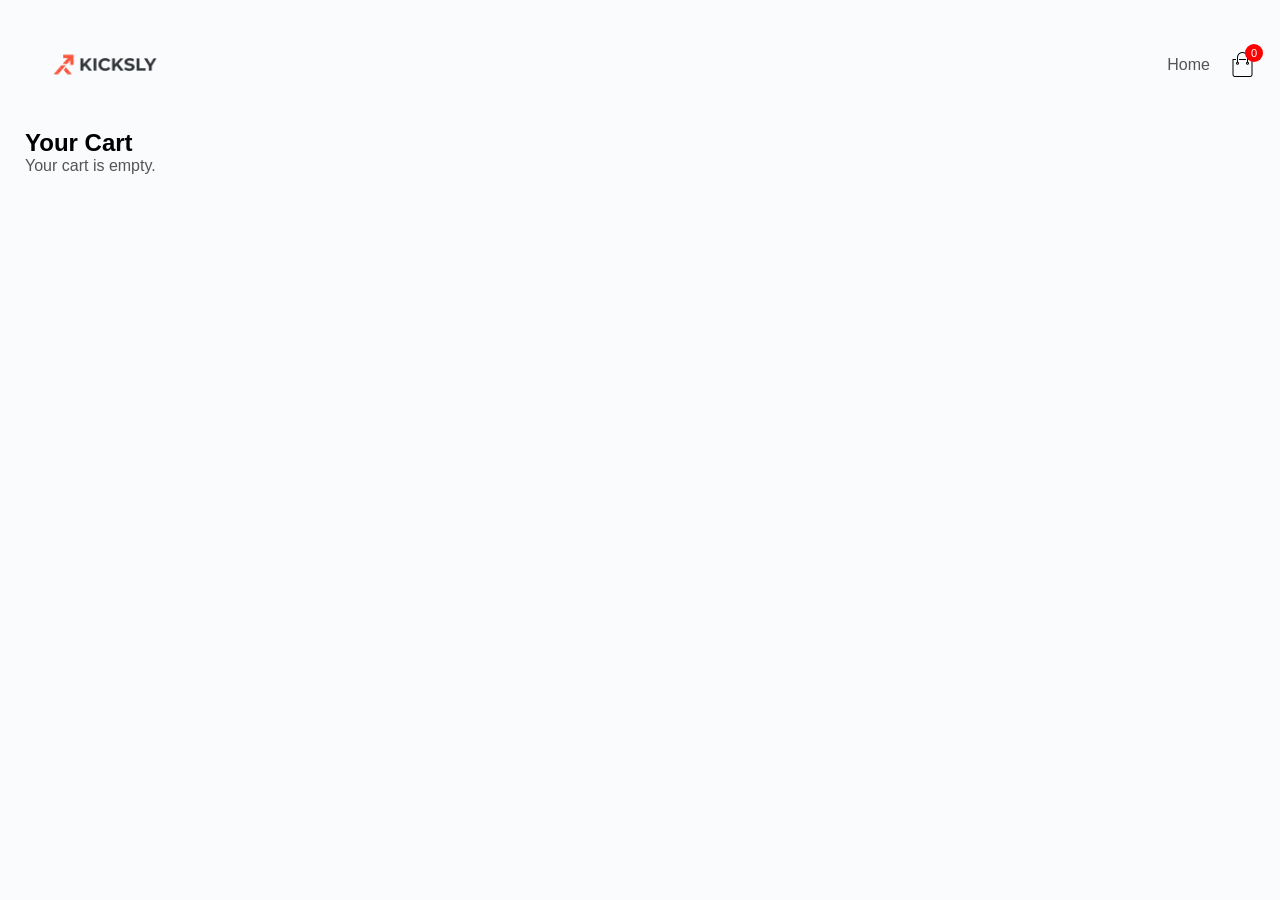
==== cart.html @ ef4ce577 "Initial commit" ====
<!DOCTYPE html>
<html lang="en">
<head>
    <meta charset="UTF-8">
    <meta name="viewport" content="width=device-width, initial-scale=1.0">
    <title>Your Cart | Kicksly</title>
    <link rel="stylesheet" href="style.css">
</head>
<body>
    <div class="navbar container">
        <div class="logo"><a href="index.html">
            <img src="store images/images/kicksly.png" width="160px">
        </div></a>
        <nav>
            <ul>
                <li><a href="index.html">Home</a></li>
            </ul>
        </nav>
        <div class="cart-icon" style="position:relative; cursor:pointer;">
            <img src="store images/images/cart.png" width="25px">
            <span id="cart-count" style="position:absolute; top:-8px; right:-8px; background:red; color:white; border-radius:50%; width:18px; height:18px; font-size:11px; display:flex; align-items:center; justify-content:center;">0</span>
        </div>
    </div>

    <div class="cart-container container">
        <h2>Your Cart</h2>
        <div id="cart-items"></div>
        <div id="cart-total"></div>
    </div>

    <script src="script.js"></script>
    <script src="cart.js"></script>
</body>
</html>
---- style.css ----
*{
    margin: 0;
    padding: 0;
    box-sizing: border-box;
    font-family: "Miranda Sans", sans-serif;
    font-optical-sizing: auto;

}
html{
    scroll-behavior: smooth;
}
body{
    background: #F9FBFC;
}
.navbar{
    display: flex;
    align-items: center;
    justify-content: space-between;
    padding: 20px 0;
}
 .navbar img{
    margin: 0;
    display: block;
}
 nav{
    flex: 1;
    text-align: right;
 }
 nav ul{
    display: flex;
    list-style:none ;
    gap: 35px;
    justify-content: flex-end;
 }
 .cart-icon{
    margin-left: 20px;
 }

a{
    text-decoration: none;
    color: #555;
 }
 p{
    color: #555;
 }
 .container{
    max-width: 1300px;;
    margin: auto;
    padding-left: 25px;
    padding-right: 25px;

 }
 .row{
    display: flex;
    flex-wrap: wrap;
    gap: 20px;
    justify-content: center;
    
}
 .categories .row{
    justify-content: center;
}
 .col2{
    display: flex;
    flex: 1;
    flex-direction: column;
    min-width: 300px;
    justify-content: center;
    align-items: center;
 }
 .col2 h1,.col2 p{
    margin: 10px 0;
    text-align: center;

}
.col2 h1{
    margin-top: 30px;
    font-size: 70px;
    margin-bottom: 25px;
}
.col2 p{
    font-size: 22px;
}
.explore-btn{
    display: inline-flex;
    background-color:#171717;
    color: #fff;
    padding: 15px 32px;
    margin: 30px 0;
    border-radius: 10px;
    transition: background 0.5s;
    gap: 8px;
    align-items: center;

}
.buttons{
    display: flex;
    justify-content: center;
    align-items: center;
    gap: 20px;
}
.brand-btn{
    background-color: #52505018;
    color: black;
    padding: 15px 32px;
    margin: 30px 0;
    border-radius: 10px;
    transition: background 0.5s;
    border: 1px black;
}

.explore-btn:hover{
    background: #2F2F2F;
}
.brand-btn:hover{
    background: #F5F5F5;
}

.header .row{
    margin-top:70px;
}

/* Featured categories */


 
.categories h2{
    text-align: center;

}
.col3{
    flex-basis: 23%;
    min-width: 150px;
    margin-bottom: 30px;
    cursor: pointer;
    transition: 0.3s;

}
.col3 img{
    width: 100%;
    
}
.col3:hover{
     transform: translateY(-8px);
    }

.small-container{
    margin: 100px auto;
    max-width: 1300px;
    text-align: center;
    margin-top: 80px;

}
.small-container h2{
    margin: 20px 10px;
}
.bengaluru img {
    width: 100%;
    height: auto;
    display: block;

}

.brands-section{
    text-align: center;
    margin: 100px auto;
}

.brands-container{
    display: flex;
    justify-content: center;
    gap: 25px;
    margin-top: 40px;
    flex-wrap: wrap;
}

.brand-card{
    width: 180px;
    height: 120px;

    display: flex;
    justify-content: center;
    align-items: center;

    border-radius: 12px;
    background: white;

    font-size: 22px;
    font-weight: 600;

    cursor: pointer;
    transition: 0.3s;
}

.brand-card:hover{
    transform: translateY(-5px);
}

.search-container{
    margin: 20px auto;

    width: min(800px, 90%);
    display: flex;
    align-items: center;

    border: 1px solid #ddd;
    border-radius: 10px;

    padding: 0 15px;
    background: white;
}

#search-input{
    flex: 1;

    border: none;
    outline: none;

    padding: 16px 12px;
    font-size: 16px;
}
.search-container i{
    font-size:18px;
}

.search-item{
    display: flex;
    align-items: center;
    /* justify-content: center; */

    width: 100%;
    padding: 10px;
    gap: 12px;
}
.search-item img{
    width: 60px;
    margin-right: 7px;
}

#search-results{
    background: white;
    max-width: 800px;
    margin: 20px auto;

    display: flex;
    flex-direction: column;
    align-items: center;
    
}
.search-item:hover{
    background: #52505018;
}

#product-modal{
    position: fixed;
    top: 0;
    left: 0;
    width: 100%;
    height: 100%;

    background: rgba(0,0,0,0.6);

    display: none;           /* keeps it hidden  till needed */
    justify-content: center;
    align-items: center;
}

.modal-content {
  background: white;
  padding: 20px;
  border-radius: 10px;
  width: 320px;
}

.product-detail{
    display: flex;
    justify-content: center;
    gap: 40px;
    font-size: 10px;
}
.listing{
    height: 987px;
    width: 403px;
}
.listing p{
    font-size: 20px;
}
.product-detail img{
    height: 591px;
    width: 573px;
}
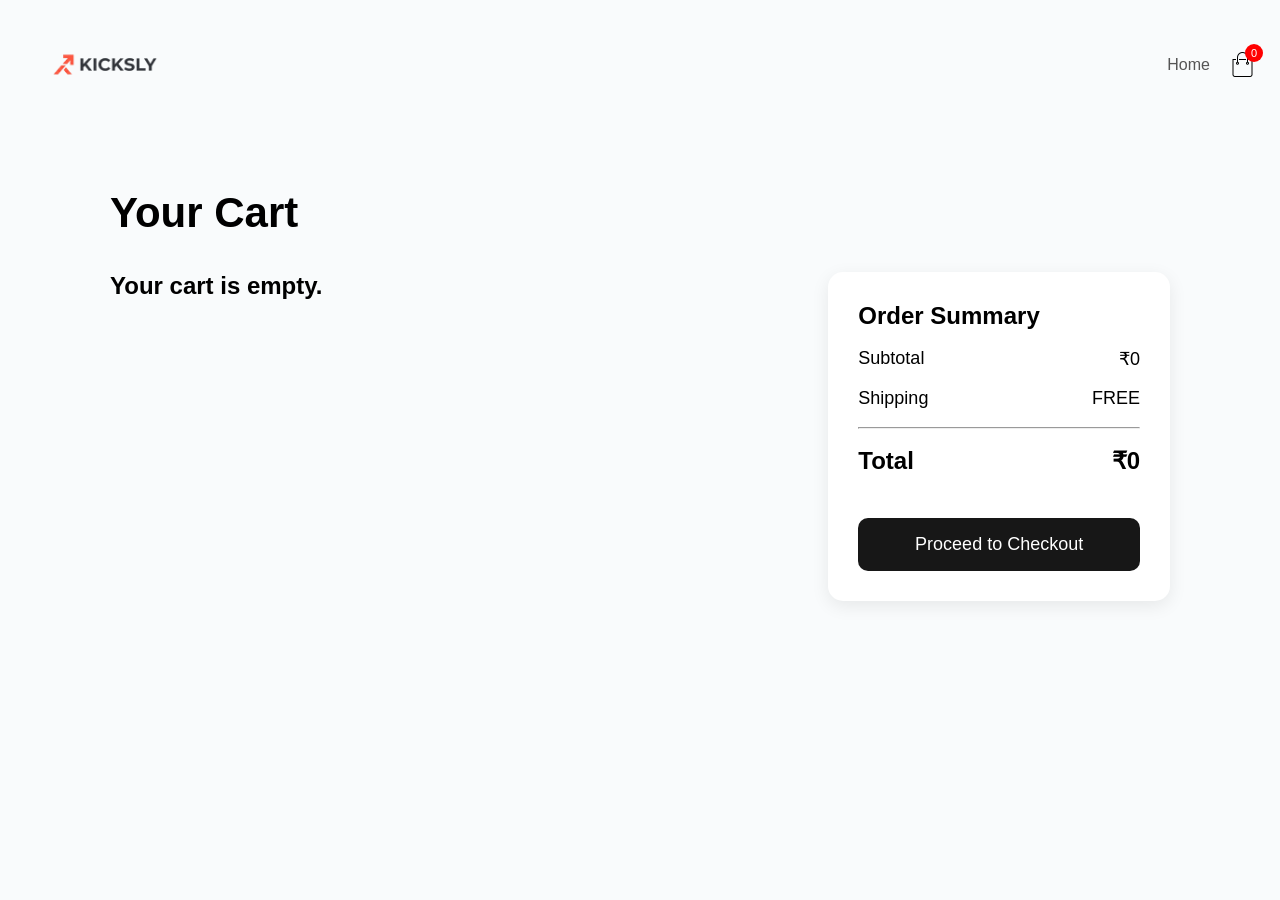
==== commit 9b0759c8: "Improve cart UI and mobile responsiveness" ====
--- a/cart.html
+++ b/cart.html
@@ -22,11 +22,45 @@
         </div>
     </div>
 
-    <div class="cart-container container">
-        <h2>Your Cart</h2>
+    <div class="cart-page container">
+
+    <h1>Your Cart</h1>
+
+    <div class="cart-layout">
+
         <div id="cart-items"></div>
-        <div id="cart-total"></div>
+
+        <div id="cart-summary">
+
+            <h2>Order Summary</h2>
+
+            <div class="summary-row">
+                <span>Subtotal</span>
+                <span id="subtotal">₹0</span>
+            </div>
+
+            <div class="summary-row">
+                <span>Shipping</span>
+                <span>FREE</span>
+            </div>
+
+            <hr>
+
+            <div class="summary-row total">
+                <span>Total</span>
+                <span id="summary-total">₹0</span>
+            </div>
+
+            <button class="checkout-btn">
+                Proceed to Checkout
+            </button>
+
+        </div>
+
     </div>
+
+</div>
+</div>
 
     <script src="script.js"></script>
     <script src="cart.js"></script>
--- a/style.css
+++ b/style.css
@@ -19,7 +19,6 @@
     padding: 20px 0;
 }
  .navbar img{
-    margin: 0;
     display: block;
 }
  nav{
@@ -44,7 +43,7 @@
     color: #555;
  }
  .container{
-    max-width: 1300px;;
+    max-width: 1300px;
     margin: auto;
     padding-left: 25px;
     padding-right: 25px;
@@ -106,7 +105,7 @@
     margin: 30px 0;
     border-radius: 10px;
     transition: background 0.5s;
-    border: 1px black;
+    border: none;
 }
 
 .explore-btn:hover{
@@ -122,12 +121,6 @@
 
 /* Featured categories */
 
-
- 
-.categories h2{
-    text-align: center;
-
-}
 .col3{
     flex-basis: 23%;
     min-width: 150px;
@@ -154,12 +147,6 @@
 .small-container h2{
     margin: 20px 10px;
 }
-.bengaluru img {
-    width: 100%;
-    height: auto;
-    display: block;
-
-}
 
 .brands-section{
     text-align: center;
@@ -226,7 +213,6 @@
 .search-item{
     display: flex;
     align-items: center;
-    /* justify-content: center; */
 
     width: 100%;
     padding: 10px;
@@ -276,16 +262,356 @@
     display: flex;
     justify-content: center;
     gap: 40px;
-    font-size: 10px;
 }
 .listing{
-    height: 987px;
-    width: 403px;
-}
-.listing p{
+
+    display: flex;
+    flex-direction: column;
+    align-items: center; /* centers horizontally */
+}
+
+
+#brand-text{                  /*brand name*/
     font-size: 20px;
-}
+    color: black;
+    margin-bottom: 4px;
+}
+
+.listing button{       /* add to cart button */
+    margin: auto;
+    width:100%;
+    max-width:300px;
+    height: 40px;
+    border-radius: 2px;
+    font-size: 16px;
+}
+
+.listing h3{                /*price*/
+    margin-top: 16px;
+    font-size: 24px;
+    font-weight: 300;
+
+}
+.prev{
+    display: flex;
+    font-size: 14px;
+    gap: 4px;
+    align-items: center;
+    justify-content: center;
+}
+
+#mrp{
+    text-decoration: line-through;
+    color: gray;
+    font-weight: 100;
+}
+
+#tax{
+    font-size: 12px;
+    padding: 3px;
+}
+
+.coupon{
+
+    display: flex;
+    flex-direction: column;
+    gap: 10px;
+
+}
+
+.box{
+    display:flex;
+    align-items:center;
+    height:80px;
+    width:326px;
+    border:1px dotted;
+}
+
+.left,
+.right{
+    flex:1;
+    padding:10px;
+}
+.right{
+    font-size: 15px;
+}
+.left{
+    text-align: center;
+}
+
+.divider{
+    width:1px;
+    height:70%;
+    background:black;
+}
+
+.tc{
+    font-size:10px;
+    
+}
+.code{
+    color: red;
+}
+
+
+
 .product-detail img{
-    height: 591px;
-    width: 573px;
+    width:100%;
+    max-width:573px;
+    height:auto;
+}
+
+/*Cart section*/
+
+.cart-page{
+    max-width: 1100px;
+    margin: 60px auto;
+    padding: 0 20px;
+}
+
+.cart-page h1{
+    font-size: 42px;
+    margin-bottom: 35px;
+}
+
+#cart-items{
+    display: flex;
+    flex-direction: column;
+    gap: 25px;
+}
+
+.cart-item{
+    display: flex;
+    align-items: center;
+    justify-content: space-between;
+
+    background: #fff;
+    padding: 20px;
+    border-radius: 14px;
+
+    box-shadow: 0 5px 18px rgba(0,0,0,.08);
+    transition: .25s;
+}
+
+.cart-item:hover{
+    transform: translateY(-3px);
+}
+
+.cart-item img{
+    width: 150px;
+    height: 120px;
+    object-fit: contain;
+}
+
+.cart-info{
+    flex:1;
+    margin-left:30px;
+}
+
+.cart-item h4{
+    font-size:28px;
+    margin-bottom:6px;
+}
+
+.cart-item p{
+    margin:6px 0;
+    font-size:18px;
+}
+
+.cart-item button{
+    margin-top:15px;
+    padding:10px 22px;
+
+    background:#171717;
+    color:white;
+
+    border:none;
+    border-radius:8px;
+
+    cursor:pointer;
+    transition:.3s;
+}
+
+.cart-item button:hover{
+    background:#444;
+}
+
+.cart-layout{
+    display:grid;
+    grid-template-columns:2fr 1fr;
+    gap:35px;
+    align-items:start;
+}
+
+#cart-summary{
+
+    background:white;
+
+    padding:30px;
+
+    border-radius:15px;
+
+    box-shadow:0 5px 18px rgba(0,0,0,.08);
+
+    position:sticky;
+    top:25px;
+}
+
+.summary-row{
+
+    display:flex;
+    justify-content:space-between;
+
+    margin:18px 0;
+
+    font-size:18px;
+}
+
+.total{
+
+    font-size:24px;
+    font-weight:bold;
+}
+
+.checkout-btn{
+
+    width:100%;
+    margin-top:25px;
+
+    padding:16px;
+
+    border:none;
+
+    border-radius:10px;
+
+    background:#171717;
+    color:white;
+
+    font-size:18px;
+
+    cursor:pointer;
+
+    transition:.3s;
+}
+
+.checkout-btn:hover{
+    background:#444;
+}
+
+/* Mobile responsive */
+
+@media (max-width: 768px){
+
+    /* Navbar */
+    .navbar{
+        flex-direction:column;
+        gap:20px;
+    }
+
+    nav{
+        text-align:center;
+    }
+
+    nav ul{
+        justify-content:center;
+        flex-wrap:wrap;
+        gap:18px;
+    }
+
+    /* Hero Section */
+    .header .row{
+        flex-direction:column-reverse;
+        margin-top:30px;
+        text-align:center;
+    }
+
+    .col2 h1{
+        font-size:42px;
+    }
+
+    .col2 p{
+        font-size:18px;
+    }
+
+    .buttons{
+        flex-direction:column;
+    }
+
+    .explore-btn,
+    .brand-btn{
+        width:100%;
+        justify-content:center;
+    }
+
+    /* Categories */
+
+    .row{
+        gap:15px;
+    }
+
+    .col3{
+        flex-basis:45%;
+    }
+
+    /* Brands */
+
+    .brand-card{
+        width:140px;
+        height:90px;
+        font-size:18px;
+    }
+
+    /* Product Details */
+
+    .product-detail{
+        flex-direction:column;
+        align-items:center;
+    }
+
+    .product-detail img{
+        width:100%;
+        max-width:350px;
+        height:auto;
+    }
+
+    .listing{
+        width:100%;
+    }
+
+    .listing button{
+        width:100%;
+    }
+
+    /* Search */
+
+    .search-item{
+        flex-direction:column;
+        text-align:center;
+    }
+
+    /* Cart */
+
+    .cart-layout{
+        grid-template-columns:1fr;
+    }
+
+    .cart-item{
+        flex-direction:column;
+        text-align:center;
+    }
+
+    .cart-info{
+        margin-left:0;
+        margin-top:20px;
+    }
+
+    .cart-item img{
+        width:180px;
+        height:auto;
+    }
+
+    #cart-summary{
+        position:static;
+    }
+
 }
